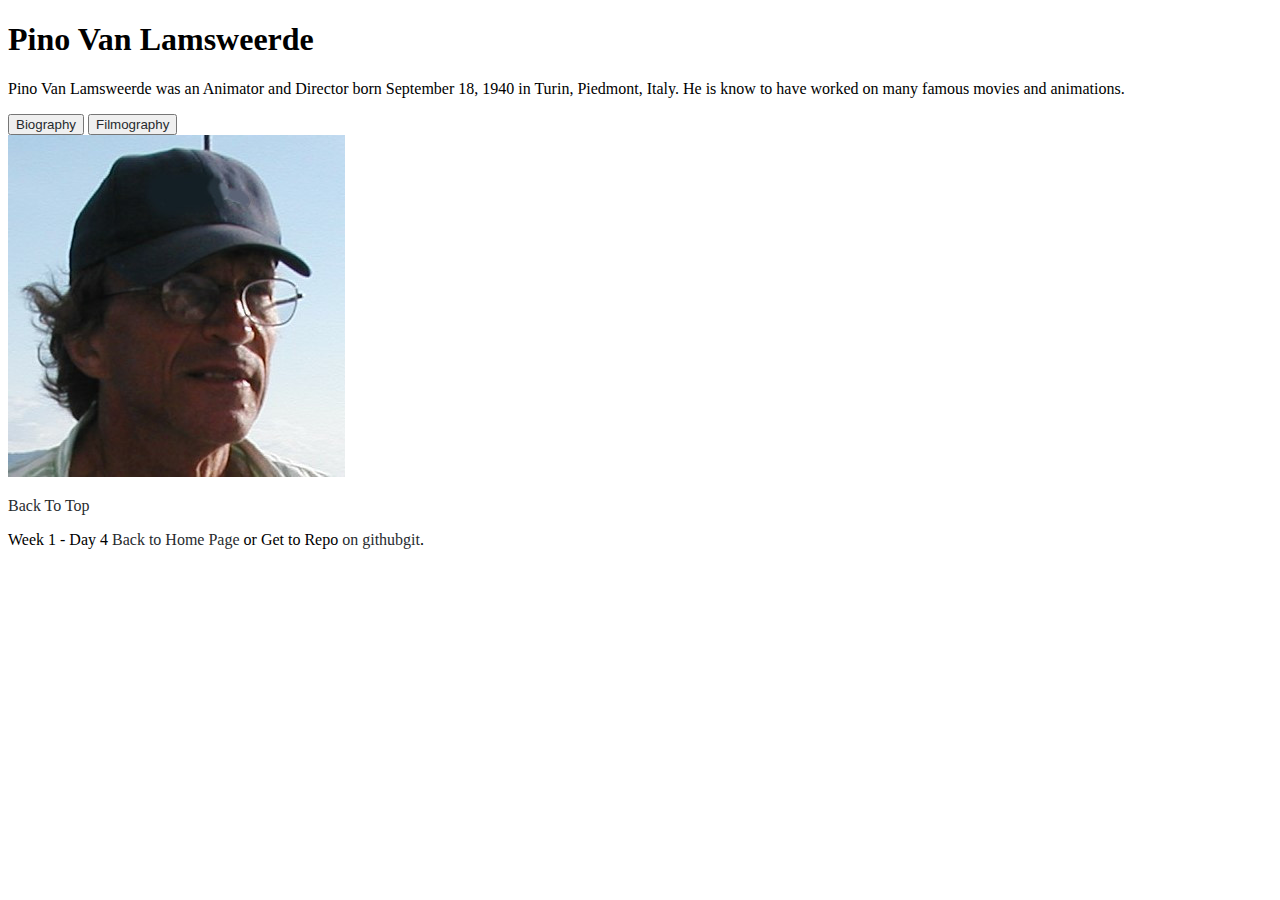
==== index.html @ 70b749fb "." ====
<!DOCTYPE html>
<html lang="en">

<head>
    <meta charset="UTF-8">
    <meta http-equiv="X-UA-Compatible" content="IE=edge">
    <meta name="viewport" content="width=device-width, initial-scale=1.0">
    <title>Pino van Lamsweerde document</title>
    <link href="https://cdn.jsdelivr.net/npm/bootstrap@5.2.0-beta1/dist/css/bootstrap.min.css" rel="stylesheet"
        integrity="sha384-0evHe/X+R7YkIZDRvuzKMRqM+OrBnVFBL6DOitfPri4tjfHxaWutUpFmBp4vmVor" crossorigin="anonymous">
    <title>Document</title>
    <link href="https://cdn.jsdelivr.net/npm/bootstrap@5.2.0-beta1/dist/css/bootstrap.min.css" rel="stylesheet"
        integrity="sha384-0evHe/X+R7YkIZDRvuzKMRqM+OrBnVFBL6DOitfPri4tjfHxaWutUpFmBp4vmVor" crossorigin="anonymous">
    <link rel="stylesheet" href="./styles/styles.css">

</head>

<body style="height:90vh">


  <div class="px-4 my-4 text-center">
    <h1 class="display-4 fw-bold">Pino Van Lamsweerde</h1>
    <div class="col-lg-6 mx-auto">
      <p class="lead mb-4">Pino Van Lamsweerde was an Animator and Director born September 18, 1940 in Turin, Piedmont,
        Italy. He is know to have worked on many famous movies and animations.</p>
      <div class="d-grid gap-2 d-sm-flex justify-content-sm-center mb-5">
        <button type="button" id="button" class="btn btn-outline-secondary btn-lg px-4 me-sm-3"><a id="home"
            href="./biography.html">Biography</a></button>
        <button type="button" id="button" class="btn btn-outline-secondary btn-lg px-4"><a id="home"
            href="./filmography.html">Filmography</a></button>
      </div>
    </div>
    <div class="overflow-hidden">
      <div class="container px-5">
        <div class="container"></div>
        <div class="carousel slide" data-bs-ride="carousel">
          <div class="carousel-inner">
            <div class="carousel-item active" data-bs-interval="3000">
              <img src="./images/Pino_van_Lamsweerde_3.jpg" class="d-block w-75 mx-auto" alt="Pino_van_Lamsweerde">
            </div>
        </div>
    </div>

    <footer class="text-muted py-5">
        <div class="container">
            <p class="float-end mb-1">
                <a href="#">Back To Top</a>
            </p>
            <p class="mb-0">Week 1 - Day 4 <a href="./index.html">Back to Home Page</a> or Get to Repo <a
                    href="https://github.com/Ismael76/Fp_Day4_Website_RP">on githubgit</a>.</p>
        </div>
    </footer>


    <script src="https://cdn.jsdelivr.net/npm/bootstrap@5.2.0-beta1/dist/js/bootstrap.bundle.min.js"
        integrity="sha384-pprn3073KE6tl6bjs2QrFaJGz5/SUsLqktiwsUTF55Jfv3qYSDhgCecCxMW52nD2"
        crossorigin="anonymous"></script>
</body>

</html>
---- styles/styles.css ----
a {
  text-decoration: none;
  color: #272b2e;
}

#home:hover {
  color: black;
}

.img-crsl {
  width: 100%;
  height: 40rem;
  object-fit: cover;
}
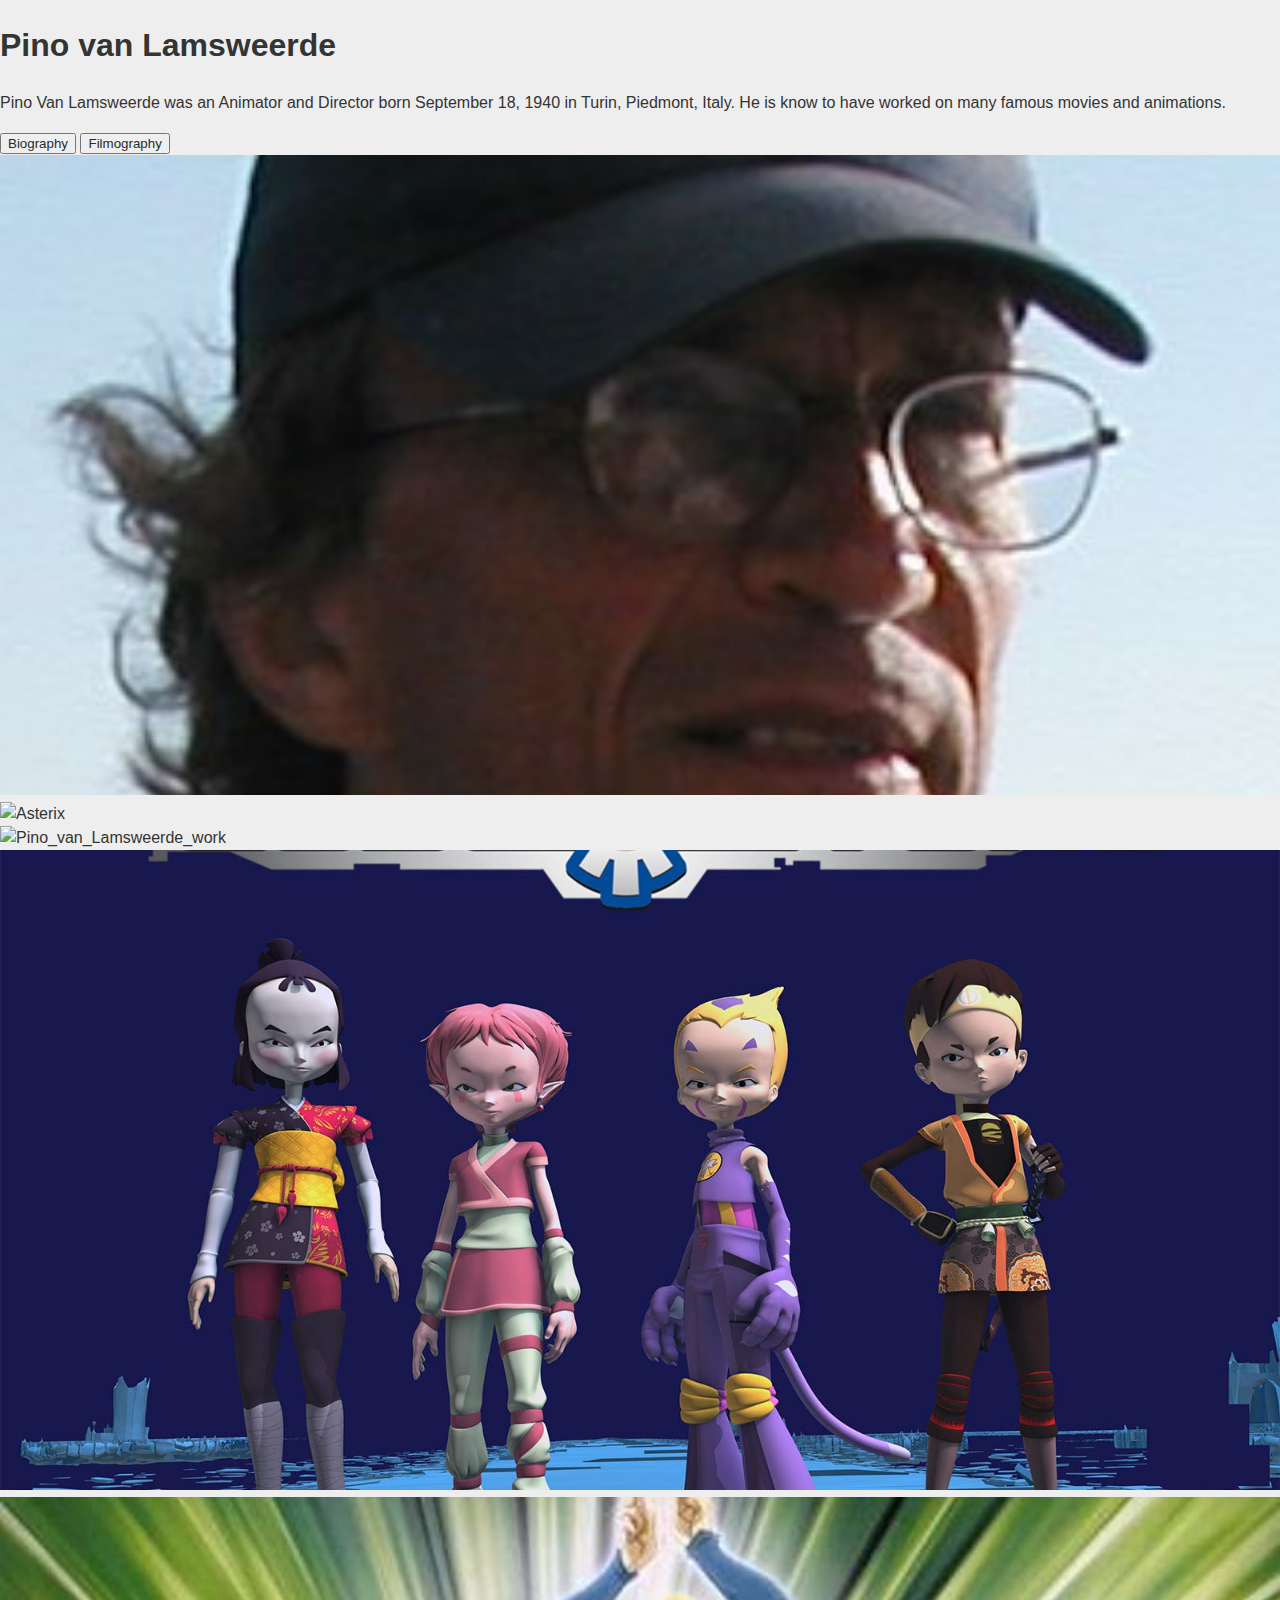
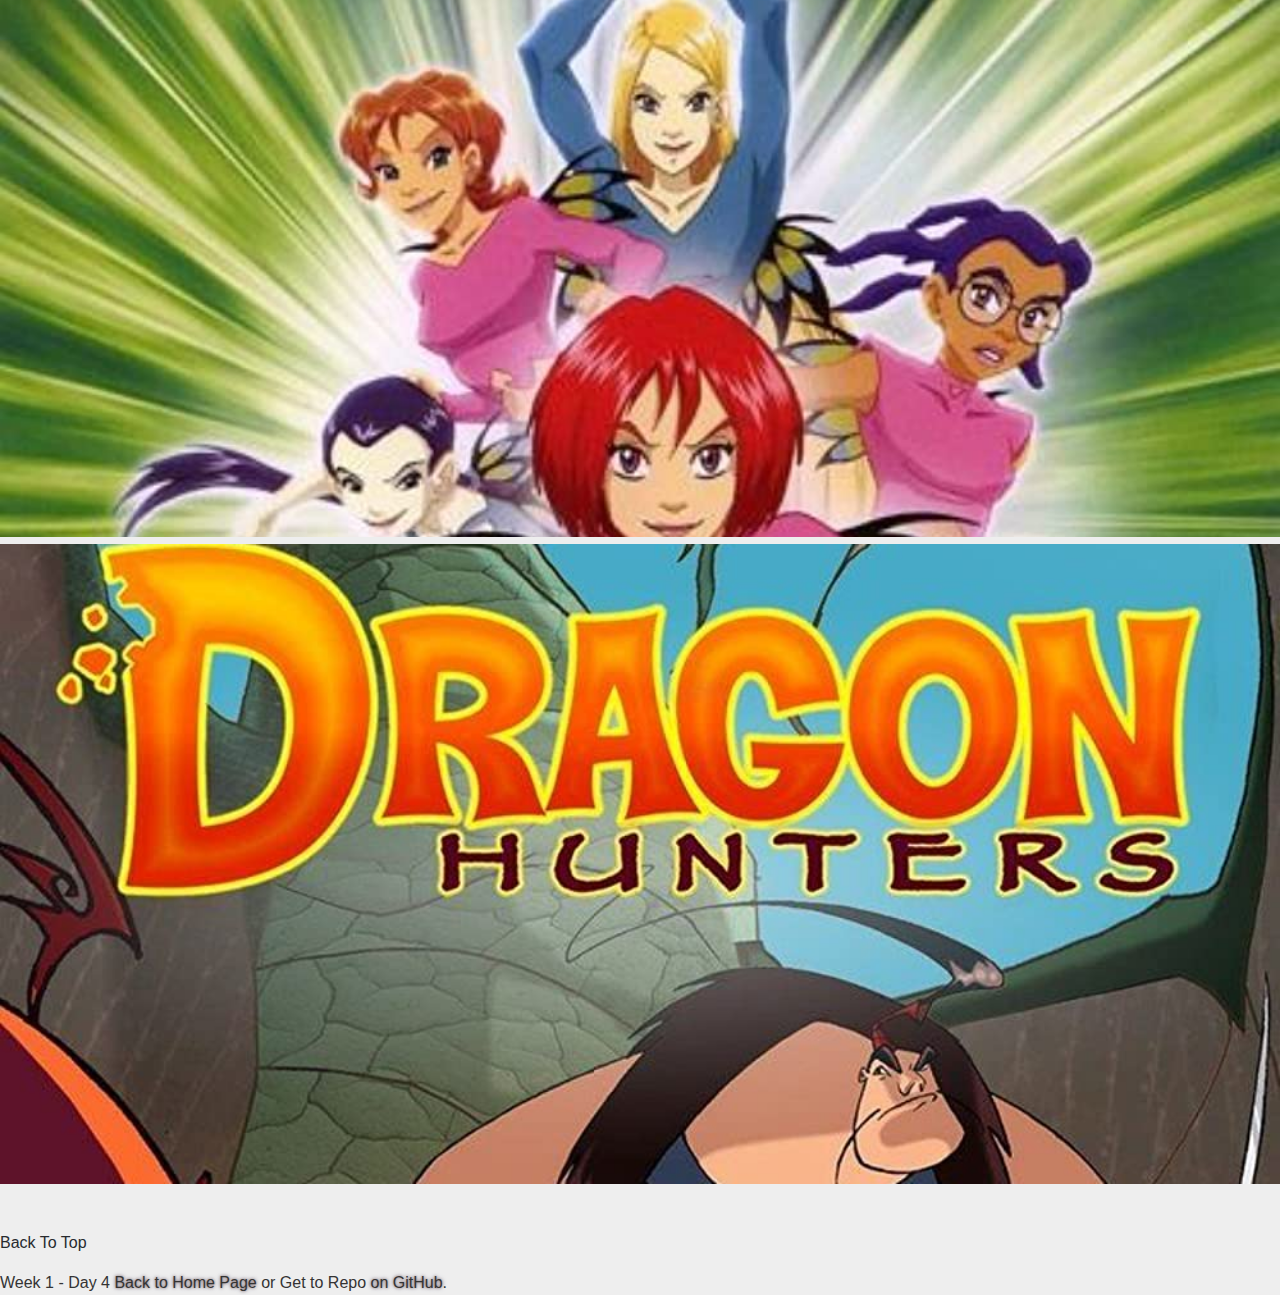
==== commit 4eae4fca: "Finishing" ====
--- a/index.html
+++ b/index.html
@@ -12,31 +12,56 @@
     <link href="https://cdn.jsdelivr.net/npm/bootstrap@5.2.0-beta1/dist/css/bootstrap.min.css" rel="stylesheet"
         integrity="sha384-0evHe/X+R7YkIZDRvuzKMRqM+OrBnVFBL6DOitfPri4tjfHxaWutUpFmBp4vmVor" crossorigin="anonymous">
     <link rel="stylesheet" href="./styles/styles.css">
+    <link rel="stylesheet" href="./styles/biography.css">
 
 </head>
 
 <body style="height:90vh">
 
 
-  <div class="px-4 my-4 text-center">
-    <h1 class="display-4 fw-bold">Pino Van Lamsweerde</h1>
-    <div class="col-lg-6 mx-auto">
-      <p class="lead mb-4">Pino Van Lamsweerde was an Animator and Director born September 18, 1940 in Turin, Piedmont,
-        Italy. He is know to have worked on many famous movies and animations.</p>
-      <div class="d-grid gap-2 d-sm-flex justify-content-sm-center mb-5">
-        <button type="button" id="button" class="btn btn-outline-secondary btn-lg px-4 me-sm-3"><a id="home"
-            href="./biography.html">Biography</a></button>
-        <button type="button" id="button" class="btn btn-outline-secondary btn-lg px-4"><a id="home"
-            href="./filmography.html">Filmography</a></button>
-      </div>
-    </div>
-    <div class="overflow-hidden">
-      <div class="container px-5">
-        <div class="container"></div>
-        <div class="carousel slide" data-bs-ride="carousel">
-          <div class="carousel-inner">
-            <div class="carousel-item active" data-bs-interval="3000">
-              <img src="./images/Pino_van_Lamsweerde_3.jpg" class="d-block w-75 mx-auto" alt="Pino_van_Lamsweerde">
+    <div class="px-4 my-4 text-center">
+        <h1 class="display-4 fw-bold">Pino van Lamsweerde</h1>
+        <div class="col-lg-6 mx-auto">
+            <p class="lead mb-4">Pino Van Lamsweerde was an Animator and Director born September 18, 1940 in Turin,
+                Piedmont,
+                Italy. He is know to have worked on many famous movies and animations.</p>
+            <div class="d-grid gap-2 d-sm-flex justify-content-sm-center mb-5">
+                <button type="button" id="button" class="btn btn-outline-secondary btn-lg px-4 me-sm-3"><a
+                        href="./biography.html">Biography</a></button>
+                <button type="button" id="button" class="btn btn-outline-secondary btn-lg px-4"><a
+                        href="./filmography.html">Filmography</a></button>
+            </div>
+        </div>
+        <div class="overflow-hidden">
+            <div class="container px-5">
+                <div class="container"></div>
+                <div class="carousel slide" data-bs-ride="carousel">
+                    <div class="carousel-inner">
+                        <div class="carousel-item active" data-bs-interval="3000">
+                            <img src="./images/Pino_van_Lamsweerde_3.jpg" class="d-block w-75 mx-auto img-crsl"
+                                alt="Pino_van_Lamsweerde">
+                        </div>
+                        <div class="carousel-item" data-bs-interval="3000">
+                            <img src="https://external-content.duckduckgo.com/iu/?u=https%3A%2F%2Ftse1.mm.bing.net%2Fth%3Fid%3DOIP._LpzOoTggqNz9gAMy9FKXgHaHa%26pid%3DApi&f=1"
+                                class="d-block w-75 mx-auto img-crsl" alt="Asterix">
+                        </div>
+                        <div class="carousel-item" data-bs-interval="3000">
+                            <img src="https://external-content.duckduckgo.com/iu/?u=https%3A%2F%2Ftse4.mm.bing.net%2Fth%3Fid%3DOIP.KuTq53gmaA80vn7wSB7BSAAAAA%26pid%3DApi&f=1"
+                                class="d-block w-75 mx-auto img-crsl" alt="Pino_van_Lamsweerde_work">
+                        </div>
+                        <div class="carousel-item" data-bs-interval="3000">
+                            <img src="./images/codelyoko.jpg" class="d-block w-75 mx-auto img-crsl" alt="code-lyoko">
+                        </div>
+                        <div class="carousel-item" data-bs-interval="3000">
+                            <img src="./images/witchtv.jpg" class="d-block w-75 mx-auto img-crsl" alt="witch-tv">
+                        </div>
+                        <div class="carousel-item" data-bs-interval="3000">
+                            <img src="./images/dragonhunters.jpg" class="d-block w-75 mx-auto img-crsl"
+                                alt="dragonhunters">
+                        </div>
+                    </div>
+                </div>
+                <br>
             </div>
         </div>
     </div>
@@ -46,8 +71,8 @@
             <p class="float-end mb-1">
                 <a href="#">Back To Top</a>
             </p>
-            <p class="mb-0">Week 1 - Day 4 <a href="./index.html">Back to Home Page</a> or Get to Repo <a
-                    href="https://github.com/Ismael76/Fp_Day4_Website_RP">on githubgit</a>.</p>
+            <p class="mb-0">Week 1 - Day 4 <a class="a-links" href="./index.html">Back to Home Page</a> or Get to Repo
+                <a class="a-links" href="https://github.com/Ismael76/Fp_Day4_Website_RP">on GitHub</a>.</p>
         </div>
     </footer>
 
--- a/styles/biography.css
+++ b/styles/biography.css
@@ -0,0 +1,55 @@
+html,
+body {
+    position: relative;
+    height: 100%;
+}
+
+body {
+    font-family: Founders Grotesk,-apple-system,BlinkMacSystemFont,Segoe UI,Roboto,Helvetica Neue,Arial,sans-serif;
+    background: #eee;
+    font-size: 14px;
+    color: #000;
+    margin: 0;
+    padding: 0;
+    font-size: 1rem;
+    font-weight: 500;
+    line-height: 1.5;
+    color: #343434;
+}
+
+.swiper {
+    width: 100%;
+    padding-top: 50px;
+    padding-bottom: 50px;
+}
+
+.swiper-slide {
+    background-position: center;
+    background-size: cover;
+    width: 300px;
+    height: 300px;
+}
+
+.swiper-slide img {
+    display: block;
+    width: 100%;
+}
+
+.text {
+    text-align: justify;
+    font-size: 20px;
+}
+
+h2 {
+    text-shadow: #000;
+}
+
+.a-links {
+    text-decoration: none;
+    color: #343434;
+    text-shadow: 0 0 3px #775f5f, 0 0 5px #a7a7bb;
+}
+
+.a-links:hover {
+    text-shadow: 0 0 3px #8a4949, 0 0 5px #6a6aaa;
+}
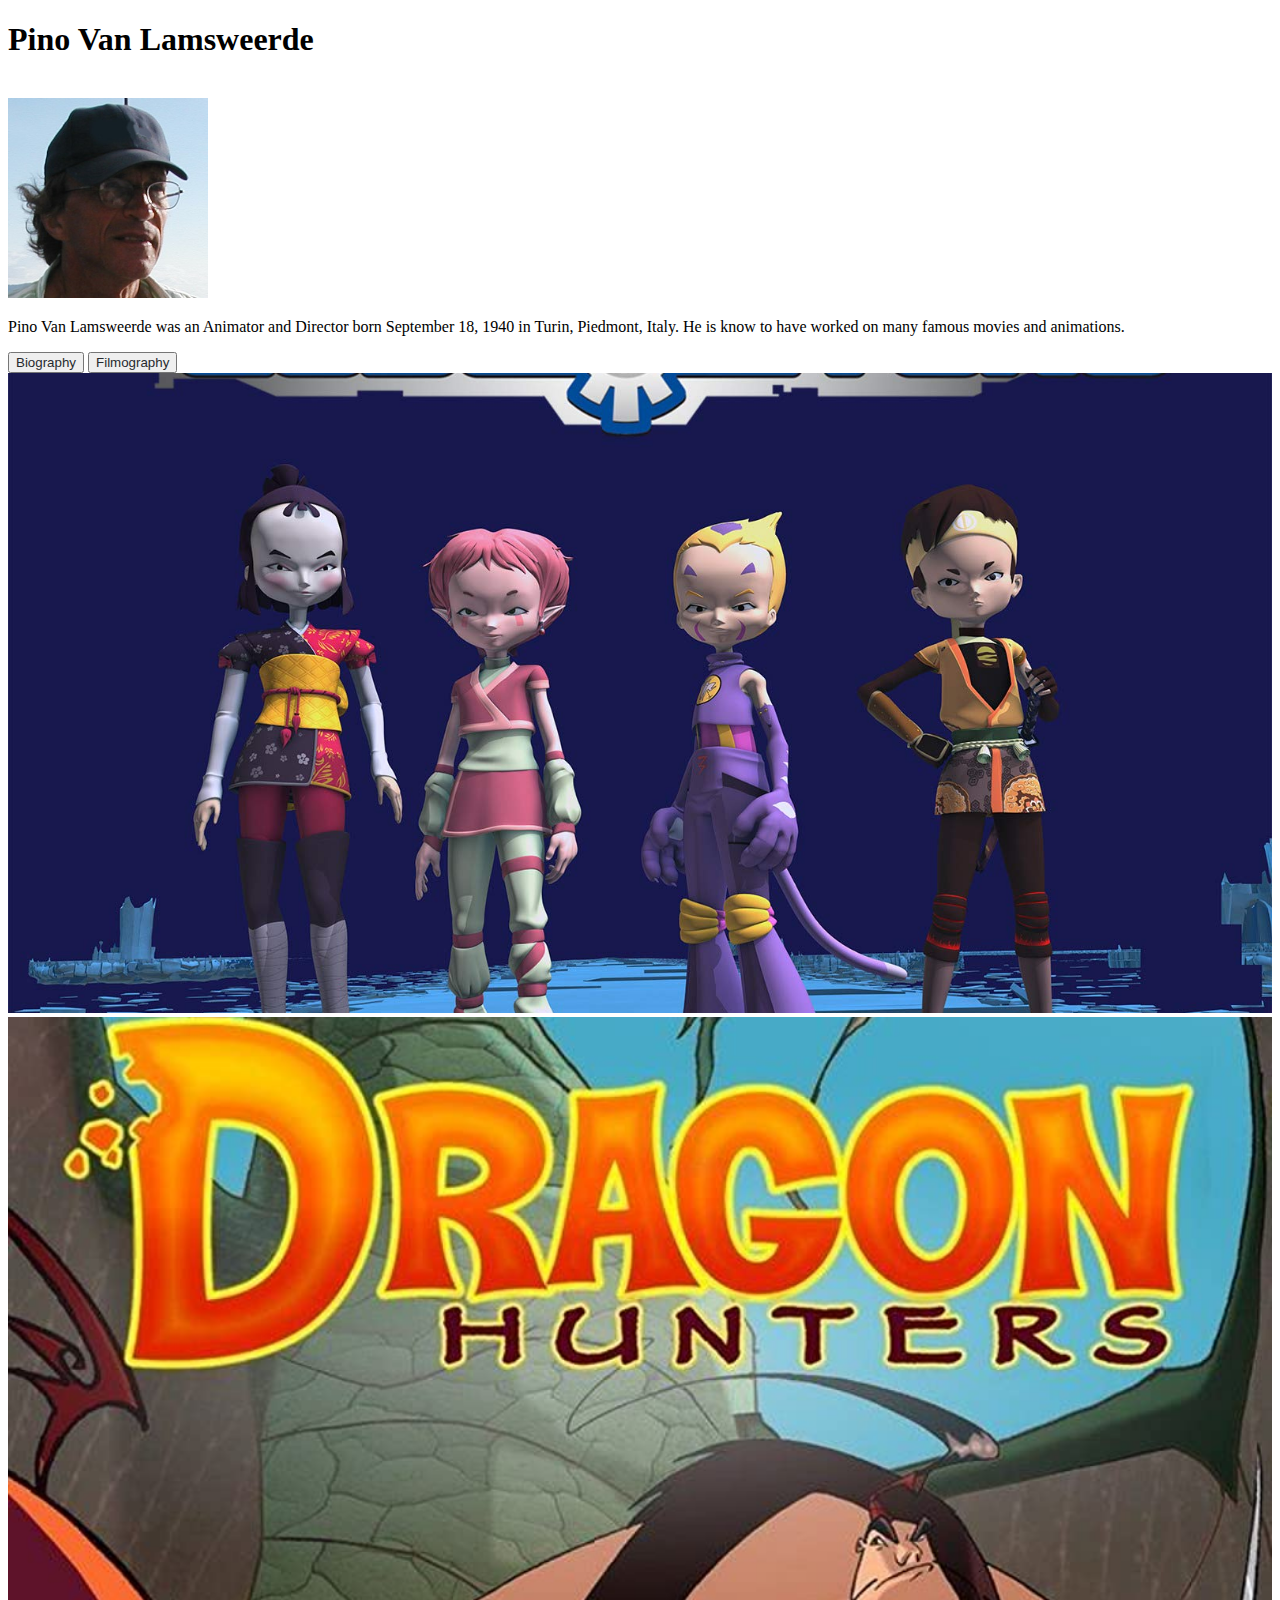
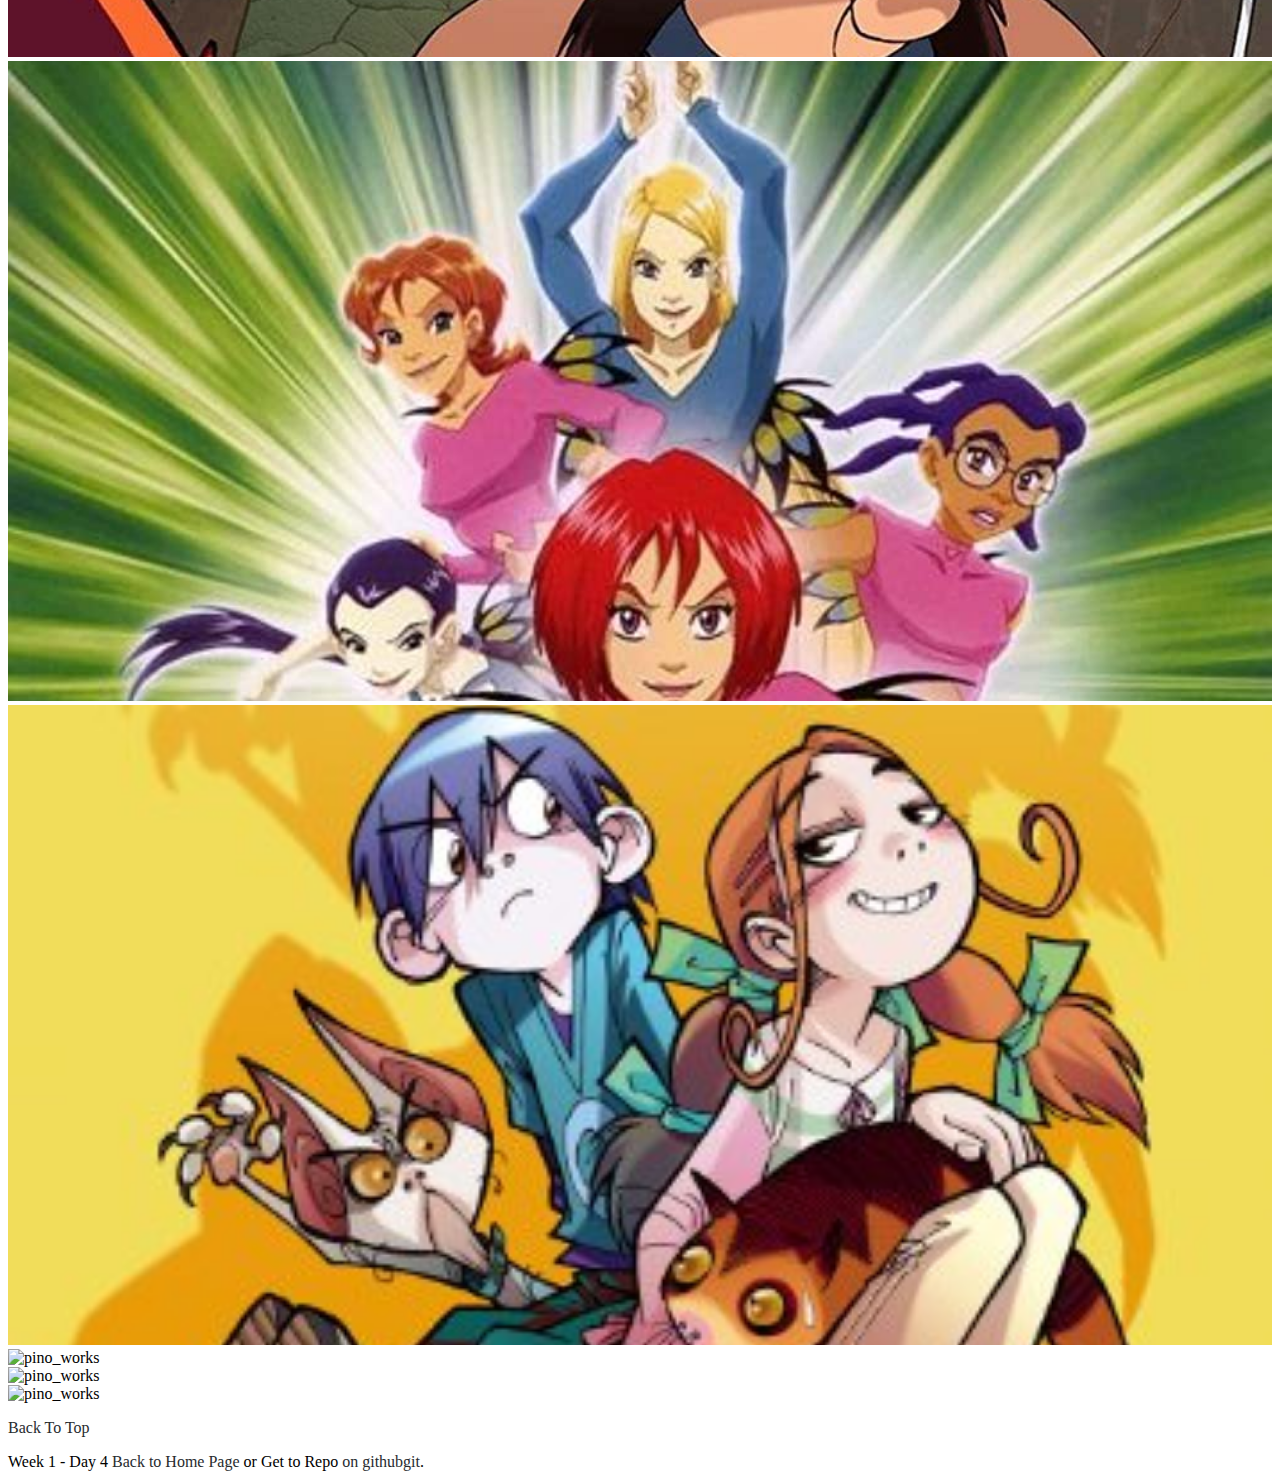
==== commit b1e11c92: "final commit, carousel changes" ====
--- a/index.html
+++ b/index.html
@@ -12,56 +12,52 @@
     <link href="https://cdn.jsdelivr.net/npm/bootstrap@5.2.0-beta1/dist/css/bootstrap.min.css" rel="stylesheet"
         integrity="sha384-0evHe/X+R7YkIZDRvuzKMRqM+OrBnVFBL6DOitfPri4tjfHxaWutUpFmBp4vmVor" crossorigin="anonymous">
     <link rel="stylesheet" href="./styles/styles.css">
-    <link rel="stylesheet" href="./styles/biography.css">
 
 </head>
 
 <body style="height:90vh">
 
 
-    <div class="px-4 my-4 text-center">
-        <h1 class="display-4 fw-bold">Pino van Lamsweerde</h1>
-        <div class="col-lg-6 mx-auto">
-            <p class="lead mb-4">Pino Van Lamsweerde was an Animator and Director born September 18, 1940 in Turin,
-                Piedmont,
-                Italy. He is know to have worked on many famous movies and animations.</p>
-            <div class="d-grid gap-2 d-sm-flex justify-content-sm-center mb-5">
-                <button type="button" id="button" class="btn btn-outline-secondary btn-lg px-4 me-sm-3"><a
-                        href="./biography.html">Biography</a></button>
-                <button type="button" id="button" class="btn btn-outline-secondary btn-lg px-4"><a
-                        href="./filmography.html">Filmography</a></button>
+  <div class="px-4 my-4 text-center">
+    <h1 class="display-4 fw-bold">Pino Van Lamsweerde</h1>
+    <br>
+    <img src="./images/Pino_van_Lamsweerde_3.jpg" class="d-block mx-auto img-crsl" alt="Pino_van_Lamsweerde" style="max-height: 200px; max-width: 200px;">
+    <br>
+    <div class="col-lg-6 mx-auto">
+      <p class="lead mb-4">Pino Van Lamsweerde was an Animator and Director born September 18, 1940 in Turin, Piedmont,
+        Italy. He is know to have worked on many famous movies and animations.</p>
+      <div class="d-grid gap-2 d-sm-flex justify-content-sm-center mb-5">
+        <button type="button" id="button" class="btn btn-outline-secondary btn-lg px-4 me-sm-3"><a id="home"
+            href="./biography.html">Biography</a></button>
+        <button type="button" id="button" class="btn btn-outline-secondary btn-lg px-4"><a id="home"
+            href="./filmography.html">Filmography</a></button>
+      </div>
+    </div>
+    <div class="overflow-hidden">
+      <div class="container px-5">
+        <div class="container"></div>
+        <div class="carousel slide" data-bs-ride="carousel">
+          <div class="carousel-inner">
+            <div class="carousel-item active" data-bs-interval="3000">
+              <img src="./images/codelyoko.jpg" class="d-block w-50 mx-auto img-crsl" alt="pino_works">
             </div>
-        </div>
-        <div class="overflow-hidden">
-            <div class="container px-5">
-                <div class="container"></div>
-                <div class="carousel slide" data-bs-ride="carousel">
-                    <div class="carousel-inner">
-                        <div class="carousel-item active" data-bs-interval="3000">
-                            <img src="./images/Pino_van_Lamsweerde_3.jpg" class="d-block w-75 mx-auto img-crsl"
-                                alt="Pino_van_Lamsweerde">
-                        </div>
-                        <div class="carousel-item" data-bs-interval="3000">
-                            <img src="https://external-content.duckduckgo.com/iu/?u=https%3A%2F%2Ftse1.mm.bing.net%2Fth%3Fid%3DOIP._LpzOoTggqNz9gAMy9FKXgHaHa%26pid%3DApi&f=1"
-                                class="d-block w-75 mx-auto img-crsl" alt="Asterix">
-                        </div>
-                        <div class="carousel-item" data-bs-interval="3000">
-                            <img src="https://external-content.duckduckgo.com/iu/?u=https%3A%2F%2Ftse4.mm.bing.net%2Fth%3Fid%3DOIP.KuTq53gmaA80vn7wSB7BSAAAAA%26pid%3DApi&f=1"
-                                class="d-block w-75 mx-auto img-crsl" alt="Pino_van_Lamsweerde_work">
-                        </div>
-                        <div class="carousel-item" data-bs-interval="3000">
-                            <img src="./images/codelyoko.jpg" class="d-block w-75 mx-auto img-crsl" alt="code-lyoko">
-                        </div>
-                        <div class="carousel-item" data-bs-interval="3000">
-                            <img src="./images/witchtv.jpg" class="d-block w-75 mx-auto img-crsl" alt="witch-tv">
-                        </div>
-                        <div class="carousel-item" data-bs-interval="3000">
-                            <img src="./images/dragonhunters.jpg" class="d-block w-75 mx-auto img-crsl"
-                                alt="dragonhunters">
-                        </div>
-                    </div>
-                </div>
-                <br>
+            <div class="carousel-item" data-bs-interval="3000">
+              <img src="./images/dragonhunters.jpg" class="d-block w-50 mx-auto img-crsl" alt="pino_works">
+            </div>
+            <div class="carousel-item" data-bs-interval="3000">
+              <img src="./images/witchtv.jpg" class="d-block w-50 mx-auto img-crsl" alt="pino_works">
+            </div>
+            <div class="carousel-item" data-bs-interval="3000">
+              <img src="./images/monsterallergy.jpg" class="d-block w-50 mx-auto img-crsl" alt="pino_works">
+            </div>
+            <div class="carousel-item" data-bs-interval="3000">
+              <img src="./images/waitfather.jpg" class="d-block w-50 mx-auto img-crsl" alt="pino_works">
+            </div>
+            <div class="carousel-item" data-bs-interval="3000">
+              <img src="https://hachette.imgix.net/books/9781510107236.jpg?auto=compress,format" class="d-block w-50 mx-auto img-crsl" alt="pino_works">
+            </div>
+            <div class="carousel-item" data-bs-interval="3000">
+              <img src="http://img.auctiva.com/imgdata/6/2/0/5/8/8/webimg/592872004_o.jpg" class="d-block w-50 mx-auto img-crsl" alt="pino_works">
             </div>
         </div>
     </div>
@@ -71,8 +67,8 @@
             <p class="float-end mb-1">
                 <a href="#">Back To Top</a>
             </p>
-            <p class="mb-0">Week 1 - Day 4 <a class="a-links" href="./index.html">Back to Home Page</a> or Get to Repo
-                <a class="a-links" href="https://github.com/Ismael76/Fp_Day4_Website_RP">on GitHub</a>.</p>
+            <p class="mb-0">Week 1 - Day 4 <a href="./index.html">Back to Home Page</a> or Get to Repo <a
+                    href="https://github.com/Ismael76/Fp_Day4_Website_RP">on githubgit</a>.</p>
         </div>
     </footer>
 
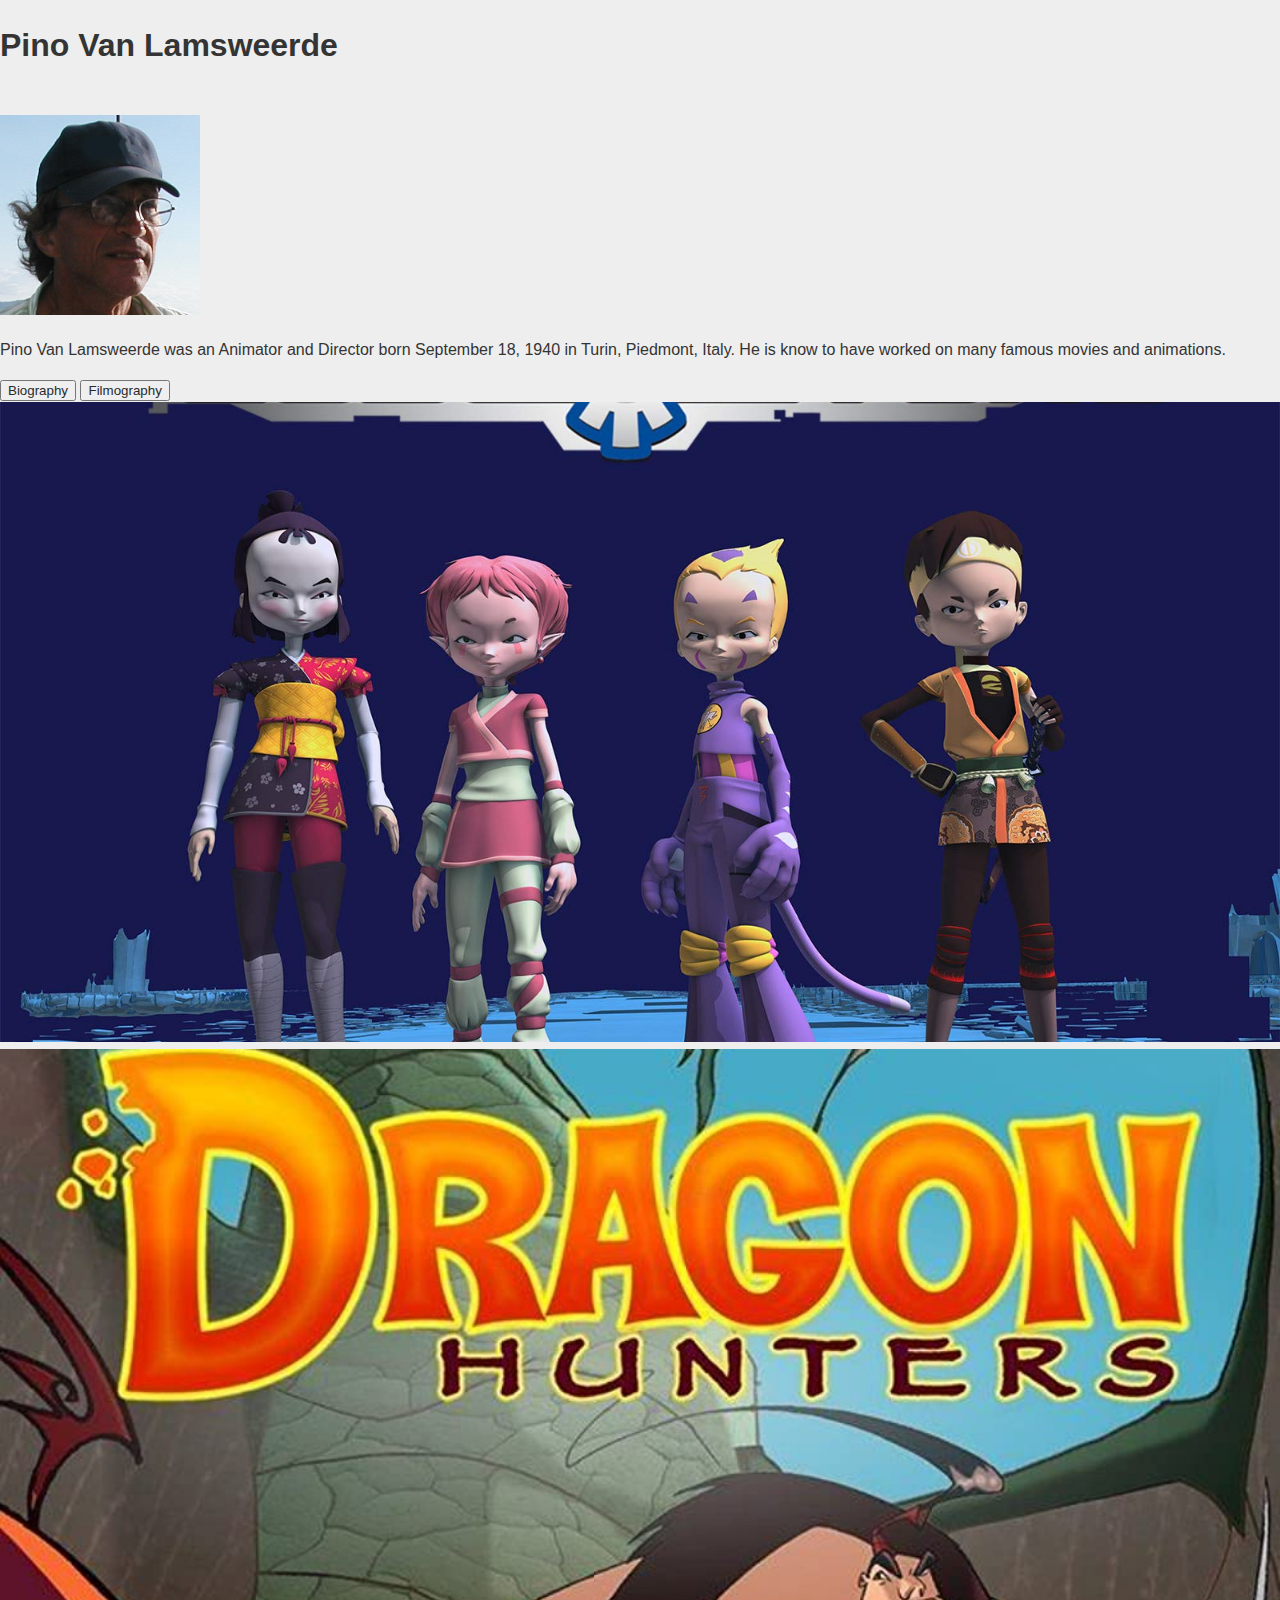
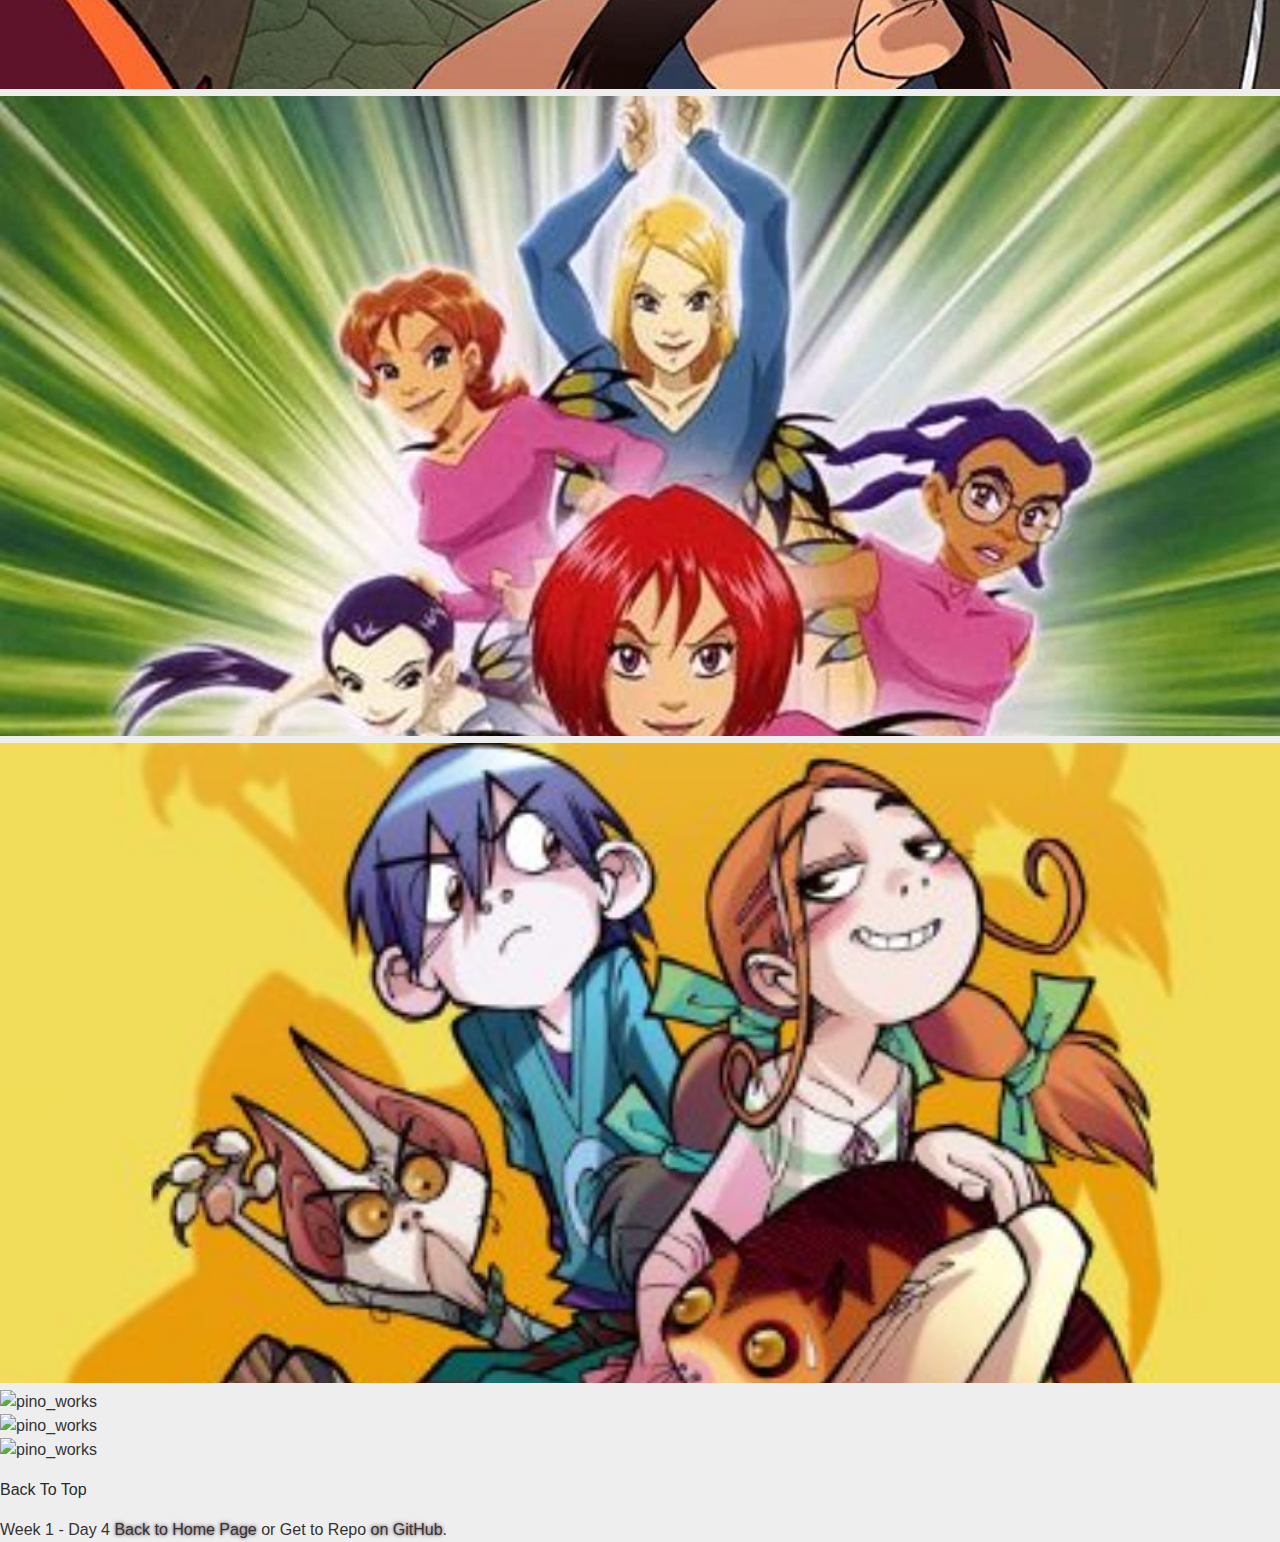
==== commit d216fa9b: "Merge branch 'main' of https://github.com/Ismael76/Fp_Day4_Website_RP" ====
--- a/index.html
+++ b/index.html
@@ -12,6 +12,7 @@
     <link href="https://cdn.jsdelivr.net/npm/bootstrap@5.2.0-beta1/dist/css/bootstrap.min.css" rel="stylesheet"
         integrity="sha384-0evHe/X+R7YkIZDRvuzKMRqM+OrBnVFBL6DOitfPri4tjfHxaWutUpFmBp4vmVor" crossorigin="anonymous">
     <link rel="stylesheet" href="./styles/styles.css">
+    <link rel="stylesheet" href="./styles/biography.css">
 
 </head>
 
@@ -67,8 +68,8 @@
             <p class="float-end mb-1">
                 <a href="#">Back To Top</a>
             </p>
-            <p class="mb-0">Week 1 - Day 4 <a href="./index.html">Back to Home Page</a> or Get to Repo <a
-                    href="https://github.com/Ismael76/Fp_Day4_Website_RP">on githubgit</a>.</p>
+            <p class="mb-0">Week 1 - Day 4 <a class="a-links" href="./index.html">Back to Home Page</a> or Get to Repo
+                <a class="a-links" href="https://github.com/Ismael76/Fp_Day4_Website_RP">on GitHub</a>.</p>
         </div>
     </footer>
 
--- a/styles/biography.css
+++ b/styles/biography.css
@@ -0,0 +1,55 @@
+html,
+body {
+    position: relative;
+    height: 100%;
+}
+
+body {
+    font-family: Founders Grotesk,-apple-system,BlinkMacSystemFont,Segoe UI,Roboto,Helvetica Neue,Arial,sans-serif;
+    background: #eee;
+    font-size: 14px;
+    color: #000;
+    margin: 0;
+    padding: 0;
+    font-size: 1rem;
+    font-weight: 500;
+    line-height: 1.5;
+    color: #343434;
+}
+
+.swiper {
+    width: 100%;
+    padding-top: 50px;
+    padding-bottom: 50px;
+}
+
+.swiper-slide {
+    background-position: center;
+    background-size: cover;
+    width: 300px;
+    height: 300px;
+}
+
+.swiper-slide img {
+    display: block;
+    width: 100%;
+}
+
+.text {
+    text-align: justify;
+    font-size: 20px;
+}
+
+h2 {
+    text-shadow: #000;
+}
+
+.a-links {
+    text-decoration: none;
+    color: #343434;
+    text-shadow: 0 0 3px #775f5f, 0 0 5px #a7a7bb;
+}
+
+.a-links:hover {
+    text-shadow: 0 0 3px #8a4949, 0 0 5px #6a6aaa;
+}
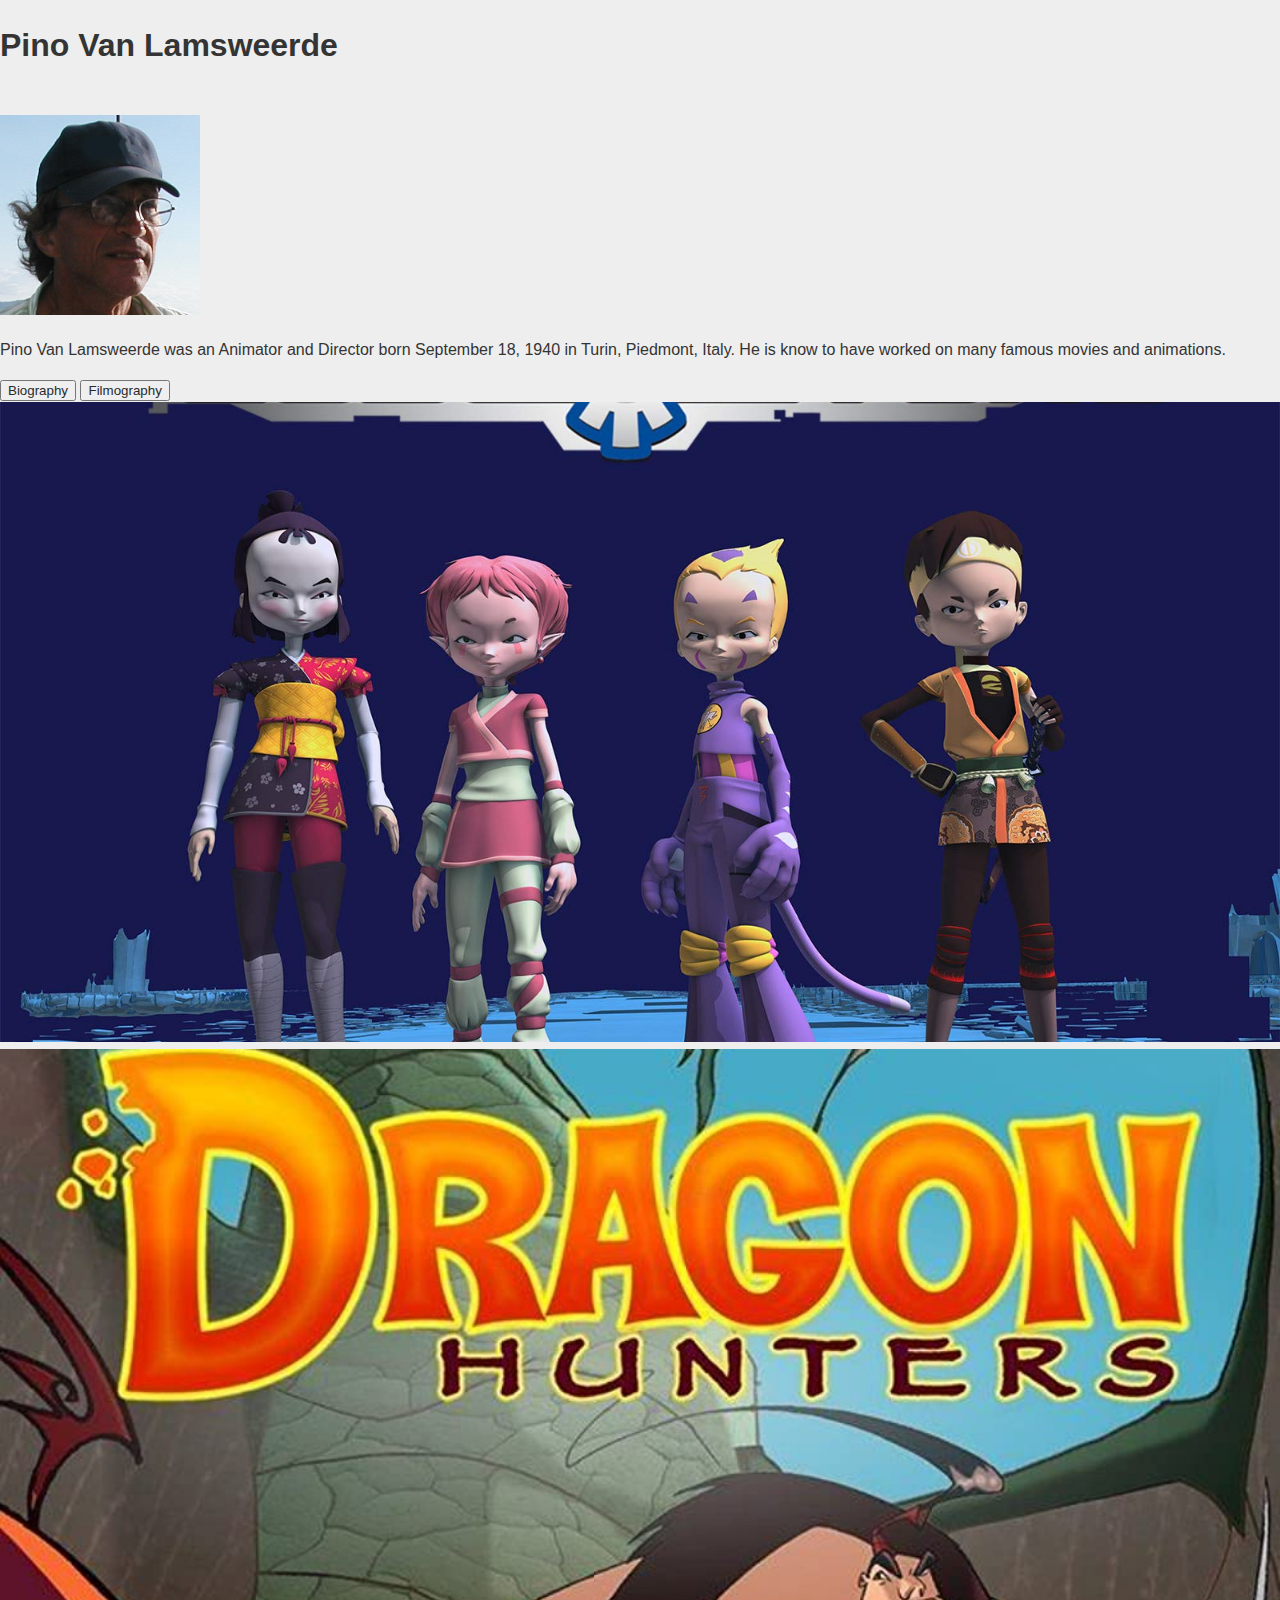
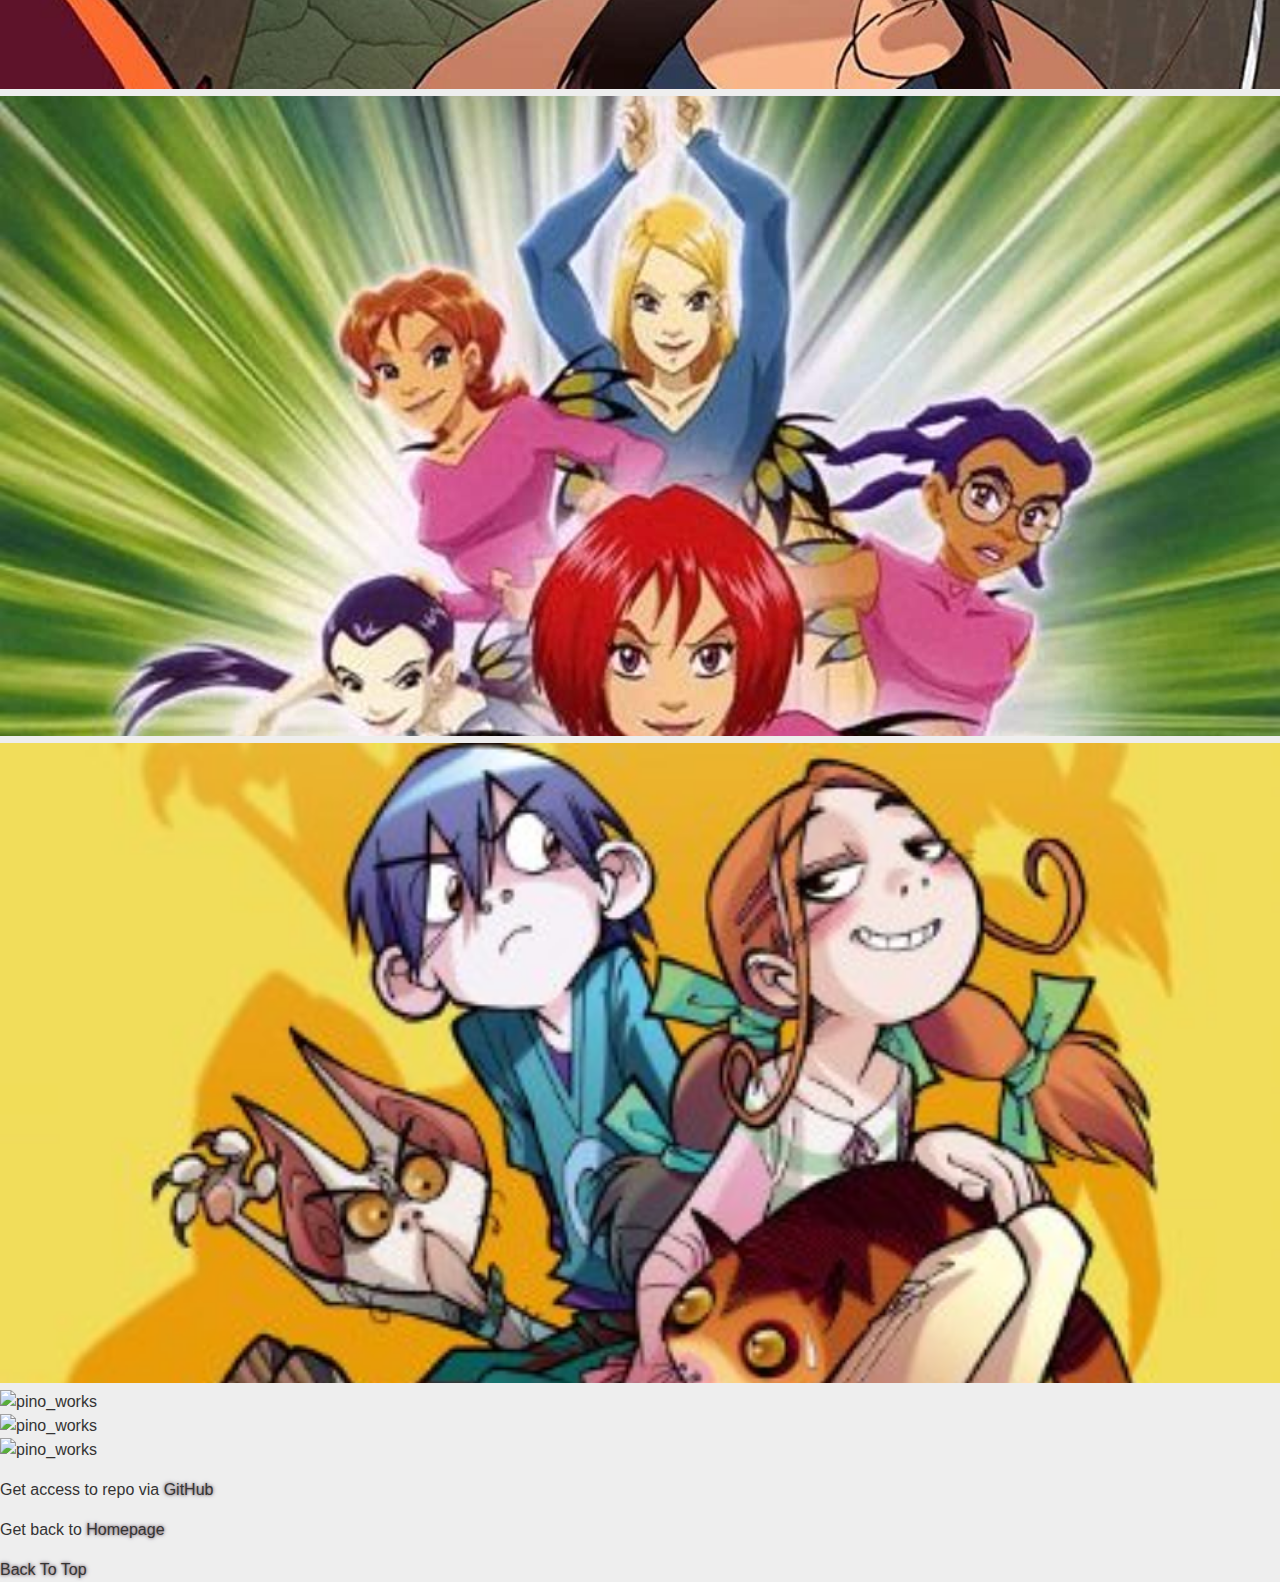
==== commit bcbe2a33: "Added favicons" ====
--- a/index.html
+++ b/index.html
@@ -2,17 +2,22 @@
 <html lang="en">
 
 <head>
-    <meta charset="UTF-8">
-    <meta http-equiv="X-UA-Compatible" content="IE=edge">
-    <meta name="viewport" content="width=device-width, initial-scale=1.0">
-    <title>Pino van Lamsweerde document</title>
-    <link href="https://cdn.jsdelivr.net/npm/bootstrap@5.2.0-beta1/dist/css/bootstrap.min.css" rel="stylesheet"
-        integrity="sha384-0evHe/X+R7YkIZDRvuzKMRqM+OrBnVFBL6DOitfPri4tjfHxaWutUpFmBp4vmVor" crossorigin="anonymous">
-    <title>Document</title>
-    <link href="https://cdn.jsdelivr.net/npm/bootstrap@5.2.0-beta1/dist/css/bootstrap.min.css" rel="stylesheet"
-        integrity="sha384-0evHe/X+R7YkIZDRvuzKMRqM+OrBnVFBL6DOitfPri4tjfHxaWutUpFmBp4vmVor" crossorigin="anonymous">
-    <link rel="stylesheet" href="./styles/styles.css">
-    <link rel="stylesheet" href="./styles/biography.css">
+  <meta charset="UTF-8">
+  <meta http-equiv="X-UA-Compatible" content="IE=edge">
+  <meta name="viewport" content="width=device-width, initial-scale=1.0">
+  <title>Pino Van Lamsweerde</title>
+  <link href="https://cdn.jsdelivr.net/npm/bootstrap@5.2.0-beta1/dist/css/bootstrap.min.css" rel="stylesheet"
+    integrity="sha384-0evHe/X+R7YkIZDRvuzKMRqM+OrBnVFBL6DOitfPri4tjfHxaWutUpFmBp4vmVor" crossorigin="anonymous">
+  <link href="https://cdn.jsdelivr.net/npm/bootstrap@5.2.0-beta1/dist/css/bootstrap.min.css" rel="stylesheet"
+    integrity="sha384-0evHe/X+R7YkIZDRvuzKMRqM+OrBnVFBL6DOitfPri4tjfHxaWutUpFmBp4vmVor" crossorigin="anonymous">
+  <link rel="preconnect" href="https://fonts.googleapis.com">
+  <link rel="preconnect" href="https://fonts.gstatic.com" crossorigin>
+  <link
+    href="https://fonts.googleapis.com/css2?family=Anton&family=Bebas+Neue&family=Kdam+Thmor+Pro&family=Lobster&display=swap"
+    rel="stylesheet">
+  <link rel="shortcut icon" href="./images/homefav.ico" type="image/x-icon">
+  <link rel="stylesheet" href="./styles/styles.css">
+  <link rel="stylesheet" href="./styles/biography.css">
 
 </head>
 
@@ -22,10 +27,12 @@
   <div class="px-4 my-4 text-center">
     <h1 class="display-4 fw-bold">Pino Van Lamsweerde</h1>
     <br>
-    <img src="./images/Pino_van_Lamsweerde_3.jpg" class="d-block mx-auto img-crsl" alt="Pino_van_Lamsweerde" style="max-height: 200px; max-width: 200px;">
+    <img src="./images/Pino_van_Lamsweerde_3.jpg" class="d-block mx-auto img-crsl img-van" alt="Pino_van_Lamsweerde"
+      style="max-height: 200px; max-width: 200px;">
     <br>
     <div class="col-lg-6 mx-auto">
-      <p class="lead mb-4">Pino Van Lamsweerde was an Animator and Director born September 18, 1940 in Turin, Piedmont,
+      <p class="lead mb-4">Pino Van Lamsweerde was an Animator and Director born September 18, 1940 in Turin,
+        Piedmont,
         Italy. He is know to have worked on many famous movies and animations.</p>
       <div class="d-grid gap-2 d-sm-flex justify-content-sm-center mb-5">
         <button type="button" id="button" class="btn btn-outline-secondary btn-lg px-4 me-sm-3"><a id="home"
@@ -36,7 +43,6 @@
     </div>
     <div class="overflow-hidden">
       <div class="container px-5">
-        <div class="container"></div>
         <div class="carousel slide" data-bs-ride="carousel">
           <div class="carousel-inner">
             <div class="carousel-item active" data-bs-interval="3000">
@@ -55,28 +61,37 @@
               <img src="./images/waitfather.jpg" class="d-block w-50 mx-auto img-crsl" alt="pino_works">
             </div>
             <div class="carousel-item" data-bs-interval="3000">
-              <img src="https://hachette.imgix.net/books/9781510107236.jpg?auto=compress,format" class="d-block w-50 mx-auto img-crsl" alt="pino_works">
+              <img src="https://hachette.imgix.net/books/9781510107236.jpg?auto=compress,format"
+                class="d-block w-50 mx-auto img-crsl" alt="pino_works">
             </div>
             <div class="carousel-item" data-bs-interval="3000">
-              <img src="http://img.auctiva.com/imgdata/6/2/0/5/8/8/webimg/592872004_o.jpg" class="d-block w-50 mx-auto img-crsl" alt="pino_works">
+              <img src="http://img.auctiva.com/imgdata/6/2/0/5/8/8/webimg/592872004_o.jpg"
+                class="d-block w-50 mx-auto img-crsl" alt="pino_works">
             </div>
+          </div>
         </div>
+      </div>
     </div>
+  </div>
+  <footer class="text-muted py-5">
+    <div class="container text-center">
 
-    <footer class="text-muted py-5">
-        <div class="container">
-            <p class="float-end mb-1">
-                <a href="#">Back To Top</a>
-            </p>
-            <p class="mb-0">Week 1 - Day 4 <a class="a-links" href="./index.html">Back to Home Page</a> or Get to Repo
-                <a class="a-links" href="https://github.com/Ismael76/Fp_Day4_Website_RP">on GitHub</a>.</p>
-        </div>
-    </footer>
+      <p class="mb-0">Get access to repo via
+        <a class="a-links" href="https://github.com/Ismael76/Fp_Day4_Website_RP">GitHub</a>
+      </p>
+      <p>Get back to
+        <a class="a-links" href="./index.html">Homepage</a>
+      </p>
+      <p class="">
+        <a class="a-links" href="#">Back To Top</a>
+      </p>
 
+    </div>
+  </footer>
 
-    <script src="https://cdn.jsdelivr.net/npm/bootstrap@5.2.0-beta1/dist/js/bootstrap.bundle.min.js"
-        integrity="sha384-pprn3073KE6tl6bjs2QrFaJGz5/SUsLqktiwsUTF55Jfv3qYSDhgCecCxMW52nD2"
-        crossorigin="anonymous"></script>
+  <script src="https://cdn.jsdelivr.net/npm/bootstrap@5.2.0-beta1/dist/js/bootstrap.bundle.min.js"
+    integrity="sha384-pprn3073KE6tl6bjs2QrFaJGz5/SUsLqktiwsUTF55Jfv3qYSDhgCecCxMW52nD2"
+    crossorigin="anonymous"></script>
 </body>
 
-</html>
+</html>